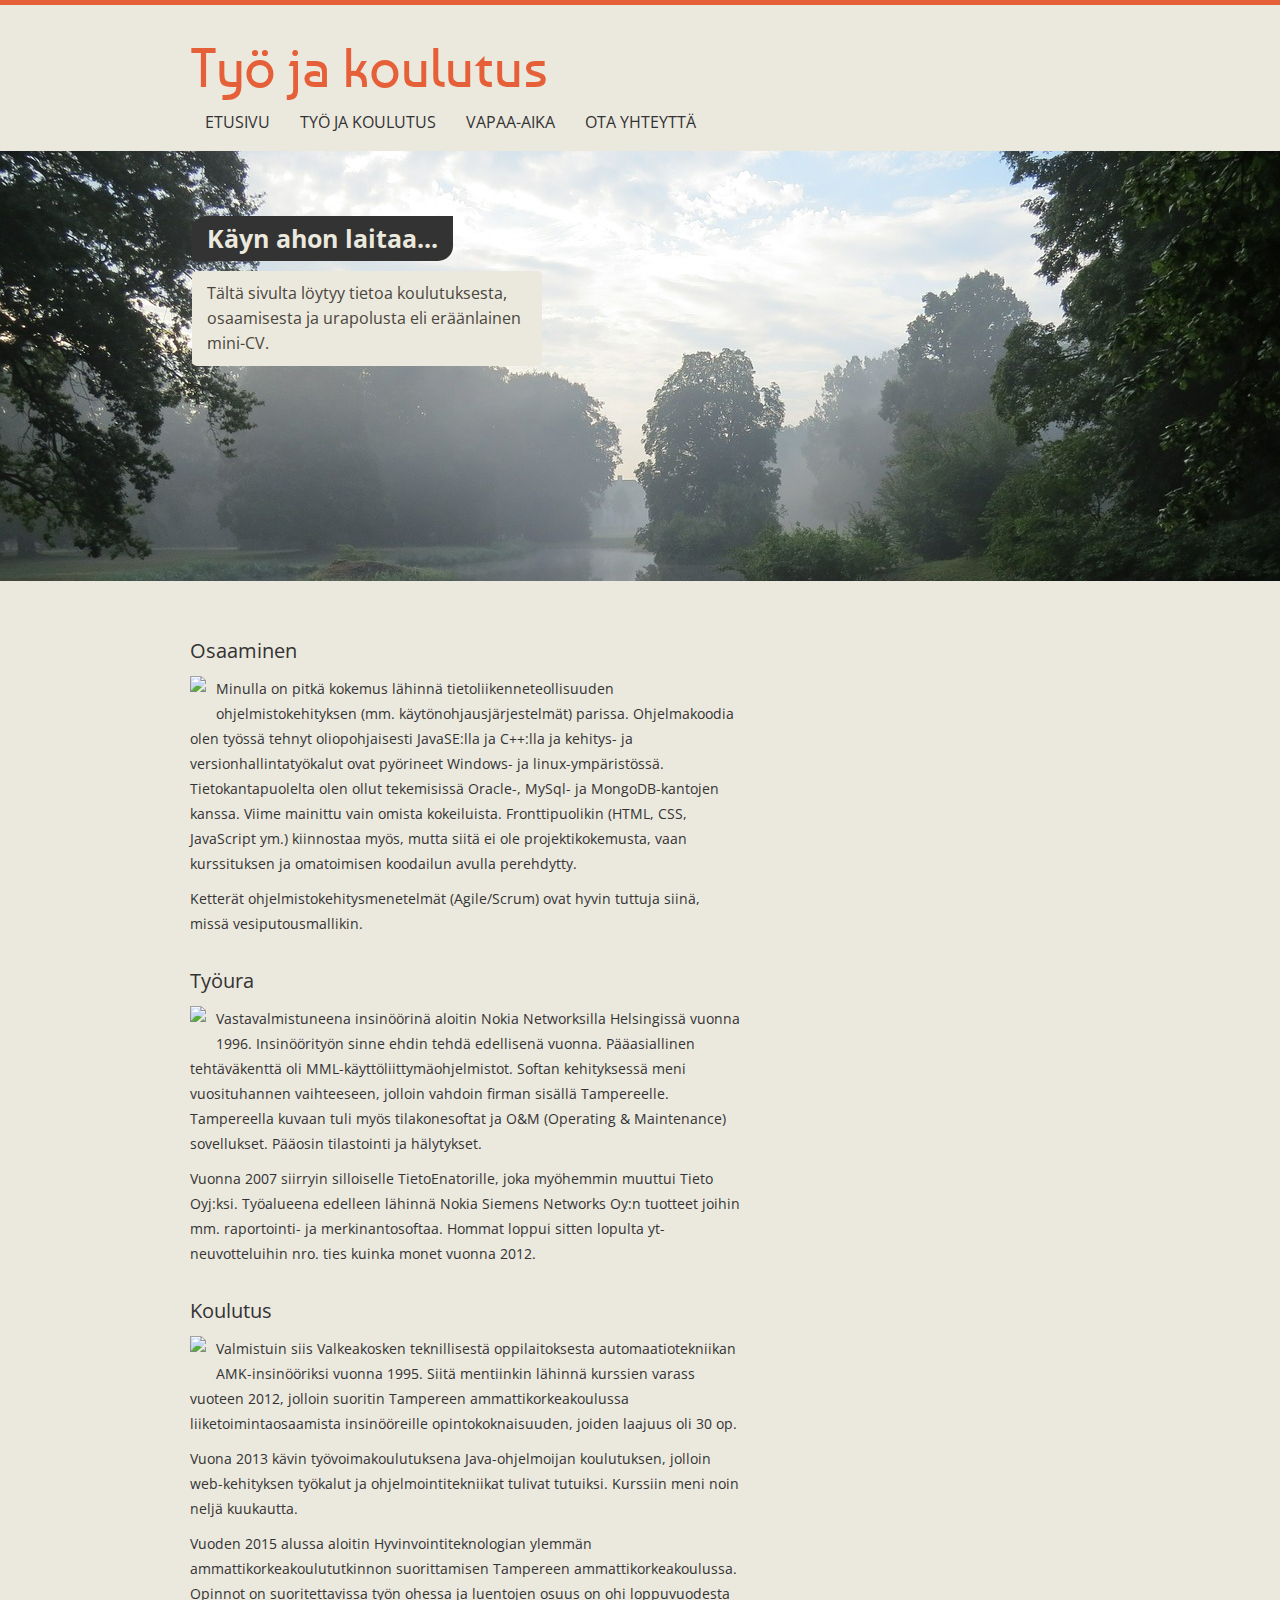
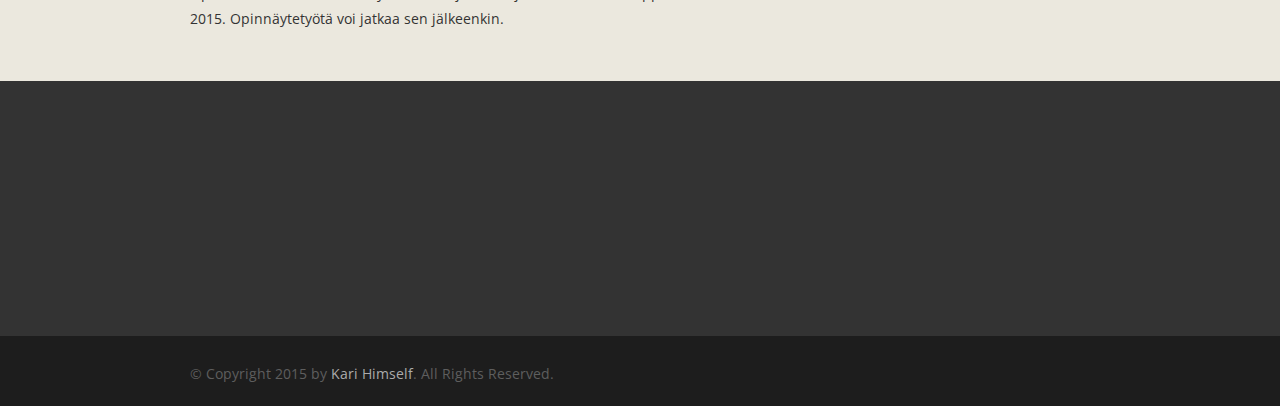
==== career.html @ 089278d0 "First commit" ====
<!DOCTYPE html>
<html>
<head lang="en">
    <meta charset="UTF-8">
    <title>Ura ja koulutus</title>
    <link rel="stylesheet" href="css/reset.css" type="text/css" media="screen" />
    <link rel="stylesheet" href="css/style.css" type="text/css" media="screen" />

    <link href='http://fonts.googleapis.com/css?family=Open+Sans|Baumans' rel='stylesheet' type='text/css'/>
    <script src="js/modernizr.js"></script>
    <script src="js/respond.js"></script>

    <!-- include extern jQuery file but fall back to local file if extern one fails to load !-->
    <script src="http://code.jquery.com/jquery-1.11.1.min.js"></script>
    <script type="text/javascript">window.jQuery || document.write('<script type="text\/javascript" src="js\/1.11.1.jquery.min"><\/script>')</script>

</head>
<body>
    <header>
        <h1>Työ ja koulutus</h1>
        <br class="clear"/>
        <nav>
            <ul>
                <li><a href="index.html">Etusivu</a></li>
                <li><a href=career.html>Työ ja koulutus</a></li>
                <li><a href="freetime.html">Vapaa-aika</a></li>
                <li><a href=contact.html>Ota yhteyttä</a></li>
            </ul>
        </nav>
    </header>

    <section class="container">
        <h2 class="hidden">Urapolku</h2>
        <article id="slider_content1">
            <h3>Käyn ahon laitaa...</h3>
            <p>Tältä sivulta löytyy tietoa koulutuksesta, osaamisesta ja urapolusta eli eräänlainen mini-CV.</p>
        </article>
    </section>

    <section id="boxcontent2">
        <h2 class="hidden">Kooste</h2>
        <article>
            <h3>Osaaminen</h3>
            <p>
                <img src="http://placehold.it/350x150"/>
                Minulla on pitkä kokemus lähinnä tietoliikenneteollisuuden ohjelmistokehityksen
                (mm. käytönohjausjärjestelmät) parissa. Ohjelmakoodia olen työssä tehnyt oliopohjaisesti JavaSE:lla ja
                C++:lla ja kehitys- ja versionhallintatyökalut ovat pyörineet Windows- ja linux-ympäristössä.
                Tietokantapuolelta olen ollut tekemisissä Oracle-, MySql- ja MongoDB-kantojen kanssa. Viime mainittu
                vain omista kokeiluista.
                Fronttipuolikin (HTML, CSS, JavaScript ym.) kiinnostaa myös, mutta siitä ei ole projektikokemusta,
                vaan kurssituksen ja omatoimisen koodailun avulla perehdytty.
            <p>
                Ketterät ohjelmistokehitysmenetelmät (Agile/Scrum) ovat hyvin tuttuja siinä, missä vesiputousmallikin.
            </p>
            </p>
        </article>
        <article>
            <h3>Työura</h3>
            <p>
                <img src="http://placehold.it/350x150"/>
                Vastavalmistuneena insinöörinä aloitin Nokia Networksilla Helsingissä vuonna 1996. Insinöörityön sinne
                ehdin tehdä edellisenä vuonna. Pääasiallinen tehtäväkenttä oli MML-käyttöliittymäohjelmistot. Softan
                kehityksessä meni vuosituhannen vaihteeseen, jolloin vahdoin firman sisällä Tampereelle. Tampereella
                kuvaan tuli myös tilakonesoftat ja O&M (Operating & Maintenance) sovellukset. Pääosin tilastointi ja
                hälytykset.
            <p>
                Vuonna 2007 siirryin silloiselle TietoEnatorille, joka myöhemmin muuttui Tieto Oyj:ksi. Työalueena edelleen
                lähinnä Nokia Siemens Networks Oy:n tuotteet joihin mm. raportointi- ja merkinantosoftaa. Hommat loppui
                sitten lopulta yt-neuvotteluihin nro. ties kuinka monet vuonna 2012.
            </p>
            </p>
        </article>
        <article>
            <h3>Koulutus</h3>
            <p>
                <img src="http://placehold.it/350x150"/>
                Valmistuin siis Valkeakosken teknillisestä oppilaitoksesta automaatiotekniikan AMK-insinööriksi vuonna
                1995. Siitä mentiinkin lähinnä kurssien varass vuoteen 2012, jolloin suoritin Tampereen
                ammattikorkeakoulussa liiketoimintaosaamista insinööreille opintokoknaisuuden, joiden laajuus oli 30 op.
            <p>
                Vuona 2013 kävin työvoimakoulutuksena Java-ohjelmoijan koulutuksen, jolloin web-kehityksen työkalut ja
                ohjelmointitekniikat tulivat tutuiksi. Kurssiin meni noin neljä kuukautta.
            </p>
            <p>
                Vuoden 2015 alussa aloitin Hyvinvointiteknologian ylemmän ammattikorkeakoulututkinnon suorittamisen Tampereen
                ammattikorkeakoulussa. Opinnot on suoritettavissa työn ohessa ja luentojen osuus on ohi loppuvuodesta 2015.
                Opinnäytetyötä voi jatkaa sen jälkeenkin.
            </p>
            </p>
        </article>
        <br class="clear"/>
    </section>

    <footer>
        <h2 class="hidden">Our footer</h2>
        <section id="copyright">
            <h3 class="hidden">Copyright notice</h3>
            <div class="wrapper">
                &copy; Copyright 2015 by <a href="index.html">Kari Himself</a>. All Rights Reserved.
            </div>
        </section>
    </footer>
</body>
</html>
---- css/style.css ----
/*
To change this license header, choose License Headers in Project Properties.
To change this template file, choose Tools | Templates
and open the template in the editor.
*/
/*
    Created on : Nov 13, 2014, 10:55:32 AM
    Author     : Kari
*/

body
{
    border-top: 5px solid #e56038;
    background: #ebe8de;
    font-family: 'Open Sans', sans-serif;
    color: #333333;
}

input
{
    font-family: 'Open Sans', sans-serif;
    font-size:16px;
    padding: 7px;
    outline: 0;
    border:0;
    width:250px;
    background: #EBE8DE;
    border-radius:5px;
}

input[type=submit]
{
    width:auto;
    padding: 5px 18px;
    line-height:25px;
    text-shadow:none;
    cursor:pointer;
    box-shadow: none;
    background: #333333;
    color: #fff;
}

p
{
    margin: 5px 0;
    line-height: 25px;
}

a
{
    text-decoration: none;
    color: inherit;
    transition: color .5s ease;
}

strong
{
    font-weight: bold;

}

figcaption
{
    line-height: 25px;
    font-size:14px;
    width:200px;
}

figcaption strong
{
    border-bottom: 1px solid #D6D0C1;
    padding-bottom:10px;
    margin: 10px 0;
    display:block;
}

header
{
    position:relative;
    width:auto;
    max-width:900px;
    margin: 0 auto 40px auto;
}

header h1
{
    margin: 35px 0 0 0;
    font-size: 55px;
    color: #e56038;
    font-family: 'Baumans', cursive;
}

header p
{
    font-family: 'Open Sans', sans-serif;
    font-size: 16px;
    color: #4A463B;
    margin-left:132px;
}

nav ul
{
    list-style:none;
}

nav ul li
{
    display:block;
    float:left;
    padding:3px 15px;
}

nav ul li a
{
    font-family: 'Open Sans', sans-serif;
    text-transform: uppercase;
    transition: all .25s ease;
}

nav ul li a:hover
{
    color: #E56038;
}
/*
table {
    border-collapse: separate;
    width: 100%;
    border: none;
}*/

tr {
    height: 20px;
    padding: 5px 0 10px 25px;
    border-bottom: 1px solid #444444;
}

td {
    padding: 5px 15px 10px 25px;
    margin-right: 25px;
}

table.tblfixed {
    table-layout: fixed;
    margin-top: 15px;
    border: none;
}

/* section styling */

#slider_content1, #slider_content2, #slider_content3
{
    line-height: 25px;
    font-family: 'Open Sans', sans-serif;
    width:350px;
    position:absolute;
    top:15%;
    left:15%;
    display:none;
    z-index:11;
}

#slider_content1, #slider_content2, #slider_content3
{
    display:block;
}

.container
{
    width: auto;
    height: 430px; /* hmm... */
    margin: 0 auto;
    position: relative;
    /* slides ei toimi */
    background-image: url("../img/kuva1_1280.jpg");
    background-repeat: no-repeat;
    background-size: cover;
}
/* bxslideri */

.slideshow {
    width: 80%;
    max-width: 960px;
    min-width: 300px;
    margin: auto;
    padding: 1em 1em 0.1em;
}

.bxslider{
    margin: 0;
    padding: 0;

}

.bxslider li img{
    display: inline-block;
    vertical-align: middle;
    margin-right: -100%;
    max-height: 300px;
    width: 100%;
}

.bxslider li div{
    vertical-align: middle;
    margin-left: 2em;
    width: 50%;
    display: inline-block;
    background: rgba(255,255,255,.85);
    padding: 0 1em;
    border-radius: 4px;
}


/*
#sliderwrap{
    width: auto;
    height: 430px;
    margin: 0 auto;
    position: relative;
}
.bxslider {
    /*width: auto;
    background-color: #c41230;
    background-size: cover;
    position: relative;
    *
    width: auto;
    vertical-align: middle;
    display: inline-block;
    float: none
}*/




#slider_content1 h3, #slider_content2 h3, #slider_content3 h3
{
    color:#EBE8DE;
    font-size:25px;
    font-weight:bold;
    margin-bottom:10px;
    background-color:#333333;
    padding:10px 15px;
    border-radius: 15px 0 15px 0;
    display:inline-block;
}

#slider_content1 p, #slider_content2 p, #slider_content3 p
{
    margin:0 0 30px 0;
    color:#4a463b;
    background-color:#EBE8DE;
    padding:10px 15px;
    border-radius: 5px;
}


/* section boxcontent */

#boxcontent
{
    width:auto;
    max-width:900px;
    position: relative; /* hmm... */
    margin:0 auto;
    padding: 10px 0 45px 0;
}

#boxcontent article
{
    float:left;
    /*position: relative; /* kh*/
    width:550px; /* 250 */
    margin-right:45px;
    margin-top: 30px;
    font-size:14px;
}

#boxcontent article h3
{
    font-family: 'Open Sans', sans-serif;
    font-size:20px;
    margin-bottom:10px;
    margin-left:75px;
}

#boxcontent article img
{
    float:left;
}

#boxcontent article p
{
    line-height:25px;
    font-family: 'Open Sans', sans-serif;
    margin-left:75px;
}

/* Read more toimiin... */
/*
#boxcontent .readmore
{
    color: #E56038;
}*/

#boxcontent span
{
    float:left;
    /*position: relative; /* kh*/
    width:550px; /* 250 */
    margin-left: 75px;
    /*margin-right:45px;*/
    margin-top: 10px;
    font-size:12px;
}

#boxcontent span:hover /*.readmore*/
{
    color: #E56038;
}
/*
#boxcontent .message
{
    display: none;
}*/

#boxcontent article .message
{
    line-height:25px;
    font-family: 'Open Sans', sans-serif;
    margin-left:75px;
}

#boxcontent article .message2
{
    line-height:25px;
    font-family: 'Open Sans', sans-serif;
    margin-left:75px;
}

/* footer */

footer
{
    position:relative;
    clear:both;
    width:auto;
    height:325px;
    background:#333333;
}

footer .wrapper
{
    line-height:25px;
    margin: 0 auto;
    padding-top:30px;
    width:auto;
    max-width:900px;
    font-size:14px;
}

footer .wrapper .column
{
    font-family: 'Open Sans', sans-serif;
    color:#ababab;
    float:left;
    width:280px;
    margin-right:20px;
}

footer .wrapper .column.midlist ul li
{
    width:auto;
    padding:0 0 10px 25px;
    margin-bottom:10px;
    border-bottom: 1px solid #444444;
    background:url(../img/right33.png) left 6px no-repeat;
}

footer .wrapper .column.midlist ul li a:hover
{
    color:#fff;
}

.tblfixed td{
    font-family: 'Open Sans', sans-serif;
    font-size:14px;
}

/* TODO: valkoinen korostus kun hover linkkiin*/

.tblfixed td a:hover, td span:hover
{
    color:#fff;
}

.tblfixed td a
{
    opacity: 0.6;
}

.tblfixed td a:hover
{
    opacity: 0.9;
}

/* copyright */

#copyright
{
    background: #1D1D1D;
    height:70px;
    position:absolute;
    bottom:0;
    left:0;
    width:100%;
}

#copyright .wrapper
{
    font-family: 'Open Sans', sans-serif;
    padding-top:25px;
    color: #5e5e5e;
    font-size:14px;
    position:relative;
    margin-bottom: 0;
}


#copyright .wrapper .social
{
    position:absolute;
    right:0;
    top:25px;
}

#copyright .wrapper .social a
{
    transition: opacity .25s ease;
    opacity: 0.5;
    margin-left: 12px;
    display:block;
    float:left;
}

#copyright .wrapper .social a:hover
{
    opacity: 0.9;
}

#copyright .wrapper a
{
    color: #ABABAB;
}

#copyright .wrapper a:hover
{
    color: #fff;
}

/* MISC */

.clear
{
    clear:both;
}

.hidden
{
    position:absolute;
    clip: rect(1px 1px 1px 1px); /* IE6 & 7 */
    clip: rect(1px, 1px, 1px, 1px);
}

/*** Contact form ***/

*:focus {outline: none;}

.contact_form h2, .contact_form label {font-family:Georgia, Times, "Times New Roman", serif;}
.form_hint, .required_notification {font-size: 11px;}

.contact_form ul {
    width:750px;
    list-style-type:none;
    list-style-position:outside;
    margin: 0 auto;
    padding:0 0 100px 0; /* 125px, jotta footer saatu alareunaan. Ei optimaalinen viritys, jo spienetää ikkunaa. */
}
.contact_form li{
    padding:12px;
    border-bottom:1px solid #eee;
    position:relative;
}

.contact_form li:first-child, .contact_form li:last-child {
    border-bottom:1px solid #777;
}

.contact_form h2 {
    margin:0;
    display: inline;
}
.required_notification {
    color:#d45252;
    margin:5px 0 0 0;
    display:inline;
    float:right;
}

.contact_form label {
    width:150px;
    margin-top: 3px;
    display:inline-block;
    float:left;
    padding:3px;
}
.contact_form input {
    height:20px;
    width:220px;
    padding:5px 8px;
}
.contact_form textarea {padding:8px; width:300px;}
.contact_form button {margin-left:156px;}

.contact_form input, .contact_form textarea {
    border:1px solid #aaa;
    box-shadow: 0px 0px 3px #ccc, 0 10px 15px #eee inset;
    border-radius:2px;

    -moz-transition: padding .25s;
    -webkit-transition: padding .25s;
    -o-transition: padding .25s;
    transition: padding .25s;
    padding-right:30px;
}
.contact_form input:focus, .contact_form textarea:focus {
    background: #fff;
    border:1px solid #555;
    box-shadow: 0 0 3px #aaa;
    padding-right:70px;
}

input:required, textarea:required {
    background: #fff url(../img/asterisk_red.png) no-repeat 98% center;
    background-size: 5%;
}

::-webkit-validation-bubble-message {
    padding: 5em;
    ;
}

/* Button Style */
button.submit {
    background-color: #68b12f;
    background: -webkit-gradient(linear, left top, left bottom, from(#68b12f), to(#50911e));
    background: -webkit-linear-gradient(top, #68b12f, #50911e);
    background: -moz-linear-gradient(top, #68b12f, #50911e);
    background: -ms-linear-gradient(top, #68b12f, #50911e);
    background: -o-linear-gradient(top, #68b12f, #50911e);
    background: linear-gradient(top, #68b12f, #50911e);
    border: 1px solid #509111;
    border-bottom: 1px solid #5b992b;
    border-radius: 3px;
    box-shadow: inset 0 1px 0 0 #9fd574;
    color: white;
    font-weight: bold;
    padding: 6px 20px;
    text-align: center;
    text-shadow: 0 -1px 0 #396715;
}

button.submit:hover {
    opacity:.85;
    cursor: pointer;
}

button.submit:active {
    border: 1px solid #20911e;
    box-shadow: 0 0 10px 5px #356b0b inset;

}

.error { display: none; padding:10px; color: #D8000C; font-size:12px;background-color: #FFBABA;}
.success { display: none; padding:10px; color: #044406; font-size:12px;background-color: #B7FBB9;}


.contact_form li:span
{
    margin-left: 75px;
    margin-top: 20px;
    font-size:10px;

}

.contact_form a {font-family:Georgia, Times, "Times New Roman", serif; color: #20911e}

.contact_form a:hover
{
    color: #E56038;
}




/*** page career.html ***/

/* section boxcontent2 */

#boxcontent2
{
    width:auto;
    max-width:900px;
    position: relative; /* hmm... */
    margin:0 auto;
    padding:30px 0 45px 0;
}

#boxcontent2 article
{
    float:left;
    /*position: relative; /* kh*/
    width:550px; /* 250 */
    margin-right:45px;
    margin-top: 30px;
    font-size:14px;
}

#boxcontent2 article h3
{
    font-family: 'Open Sans', sans-serif;
    font-size:20px;
    margin-bottom:10px;
    margin-right:75px;
}

#boxcontent2 article img
{
    float: left;
    padding: 0 10px 10px 0;
}

#boxcontent2 article p
{
    position: relative;
    line-height:25px;
    font-family: 'Open Sans', sans-serif;
    float: left;
    /*margin-left:10px;*/
}
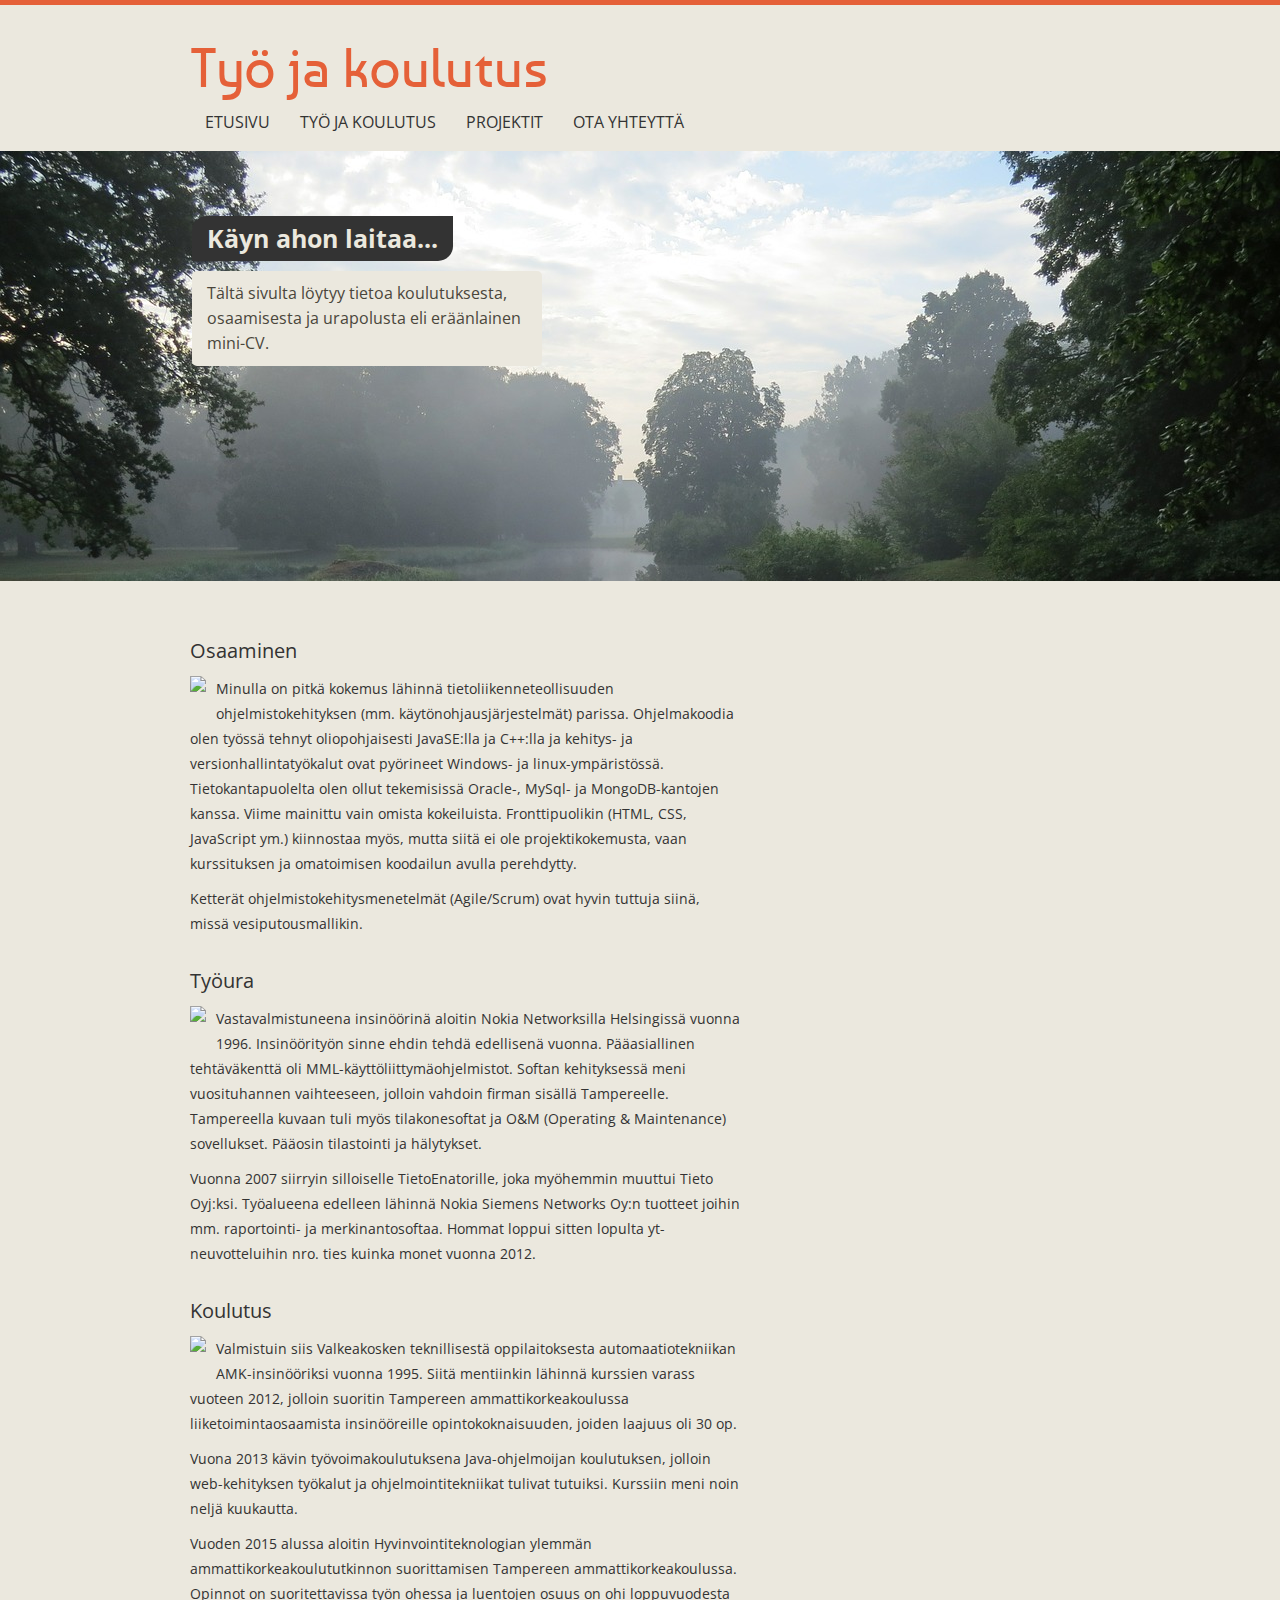
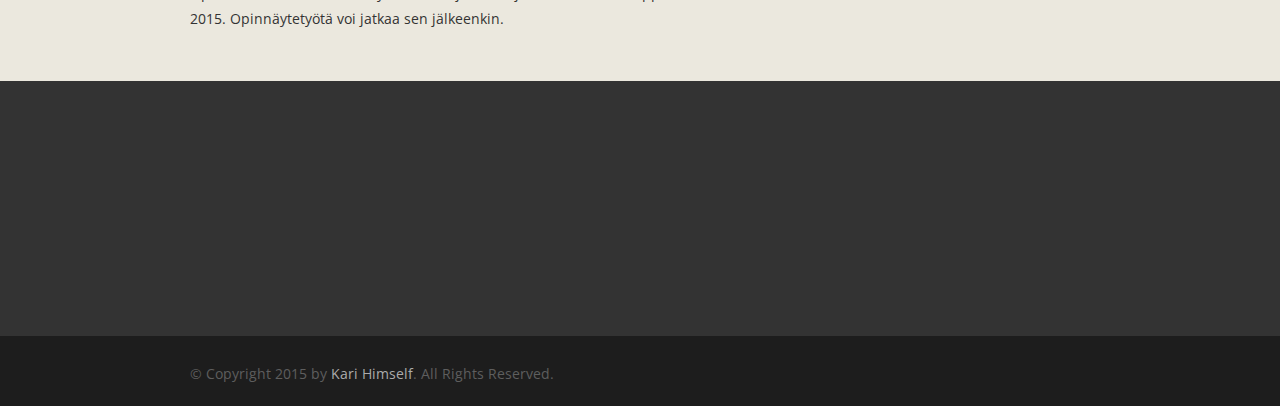
==== commit 65acff06: "Some cleaning and tuning" ====
--- a/career.html
+++ b/career.html
@@ -14,19 +14,14 @@
     <script src="http://code.jquery.com/jquery-1.11.1.min.js"></script>
     <script type="text/javascript">window.jQuery || document.write('<script type="text\/javascript" src="js\/1.11.1.jquery.min"><\/script>')</script>
 
+    <script src="js/myscripts.js"></script>
+
 </head>
 <body>
     <header>
         <h1>Työ ja koulutus</h1>
         <br class="clear"/>
-        <nav>
-            <ul>
-                <li><a href="index.html">Etusivu</a></li>
-                <li><a href=career.html>Työ ja koulutus</a></li>
-                <li><a href="freetime.html">Vapaa-aika</a></li>
-                <li><a href=contact.html>Ota yhteyttä</a></li>
-            </ul>
-        </nav>
+        <div id="menu"></div>
     </header>
 
     <section class="container">
@@ -92,14 +87,7 @@
         <br class="clear"/>
     </section>
 
-    <footer>
-        <h2 class="hidden">Our footer</h2>
-        <section id="copyright">
-            <h3 class="hidden">Copyright notice</h3>
-            <div class="wrapper">
-                &copy; Copyright 2015 by <a href="index.html">Kari Himself</a>. All Rights Reserved.
-            </div>
-        </section>
-    </footer>
+    <div id="footer2"></div>
+
 </body>
 </html>